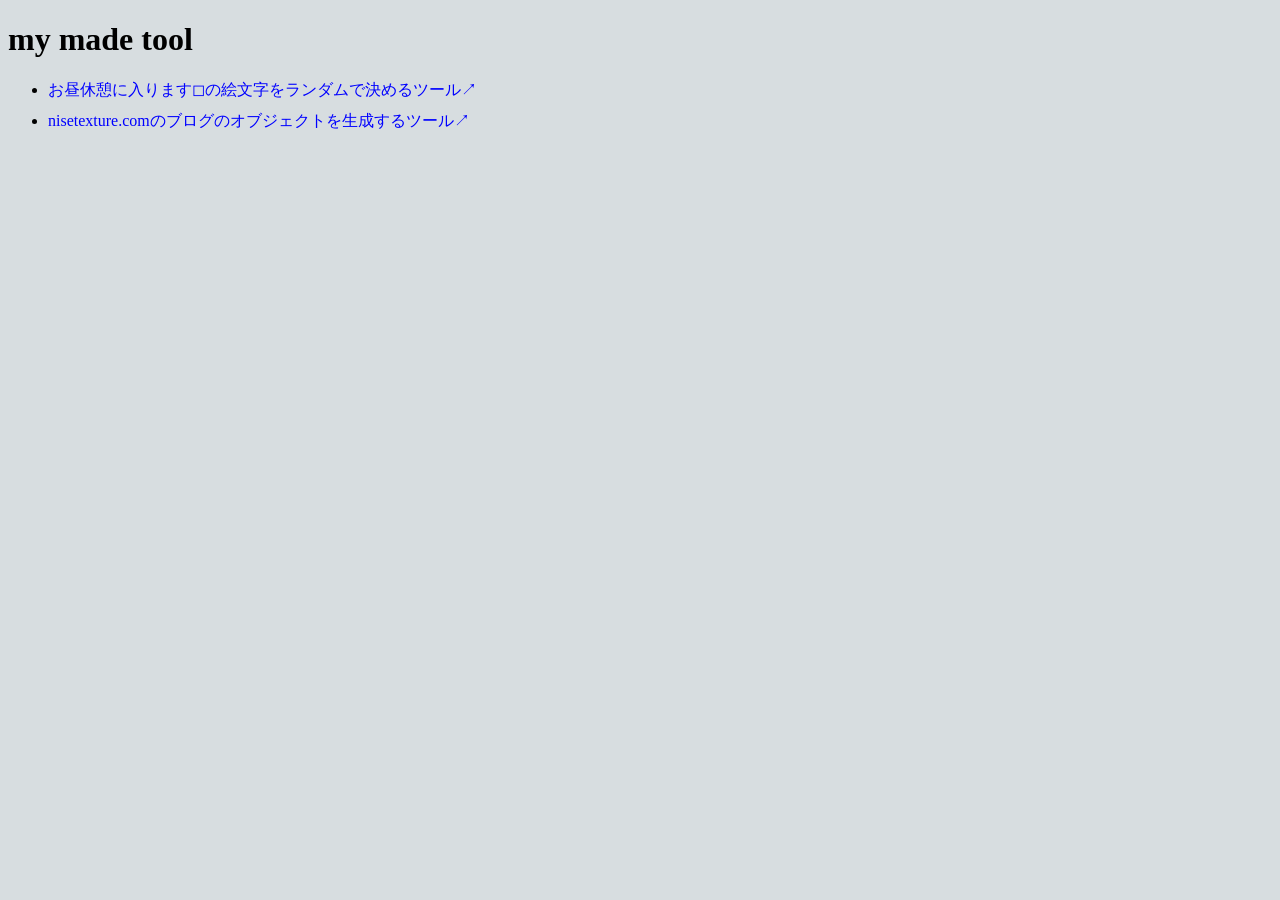
==== index.html @ 10f28c2c "topページ作成" ====
<!DOCTYPE html>
<html lang="en">
<head>
    <meta charset="UTF-8">
    <meta name="viewport" content="width=device-width, initial-scale=1.0">
    <title>abbbbbbbbboe.github.io</title>

    <style>
        body{
            background-color: #d7dde0;
        }
        a{
            text-decoration: none;
            color: blue;
        }
        a:hover{
            color: red;
        }
        li{
            margin-bottom: 10px;
        }
    </style>
</head>
<body>
    <h1>my made tool</h1>
    <ul>
        <li>
            <a href="/kyukei/index.html" target="_blank">お昼休憩に入ります◻︎の絵文字をランダムで決めるツール↗︎</a>
        </li>
        <li>
            <a href="/blog-tool/index.html" target="_blank">nisetexture.comのブログのオブジェクトを生成するツール↗︎</a>
        </li>
        
    </ul>
    
</body>
</html>
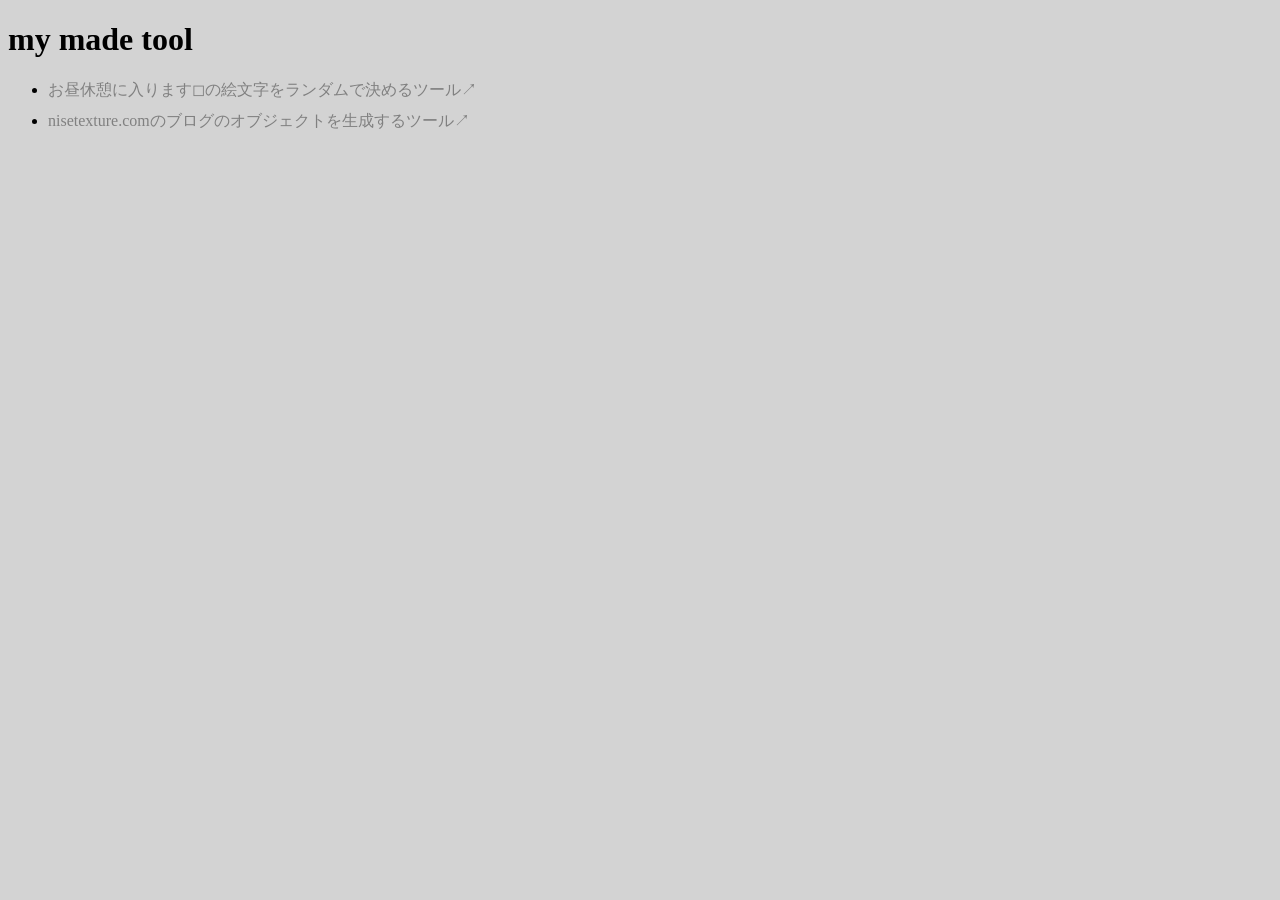
==== commit e1208f24: "絵文字ページ修正" ====
--- a/index.html
+++ b/index.html
@@ -7,11 +7,11 @@
 
     <style>
         body{
-            background-color: #d7dde0;
+            background-color: lightgray;
         }
         a{
             text-decoration: none;
-            color: blue;
+            color: gray;
         }
         a:hover{
             color: red;
@@ -25,10 +25,10 @@
     <h1>my made tool</h1>
     <ul>
         <li>
-            <a href="/kyukei/index.html" target="_blank">お昼休憩に入ります◻︎の絵文字をランダムで決めるツール↗︎</a>
+            <a href="/kyukei">お昼休憩に入ります◻︎の絵文字をランダムで決めるツール↗︎</a>
         </li>
         <li>
-            <a href="/blog-tool/index.html" target="_blank">nisetexture.comのブログのオブジェクトを生成するツール↗︎</a>
+            <a href="/blog-tool">nisetexture.comのブログのオブジェクトを生成するツール↗︎</a>
         </li>
         
     </ul>
